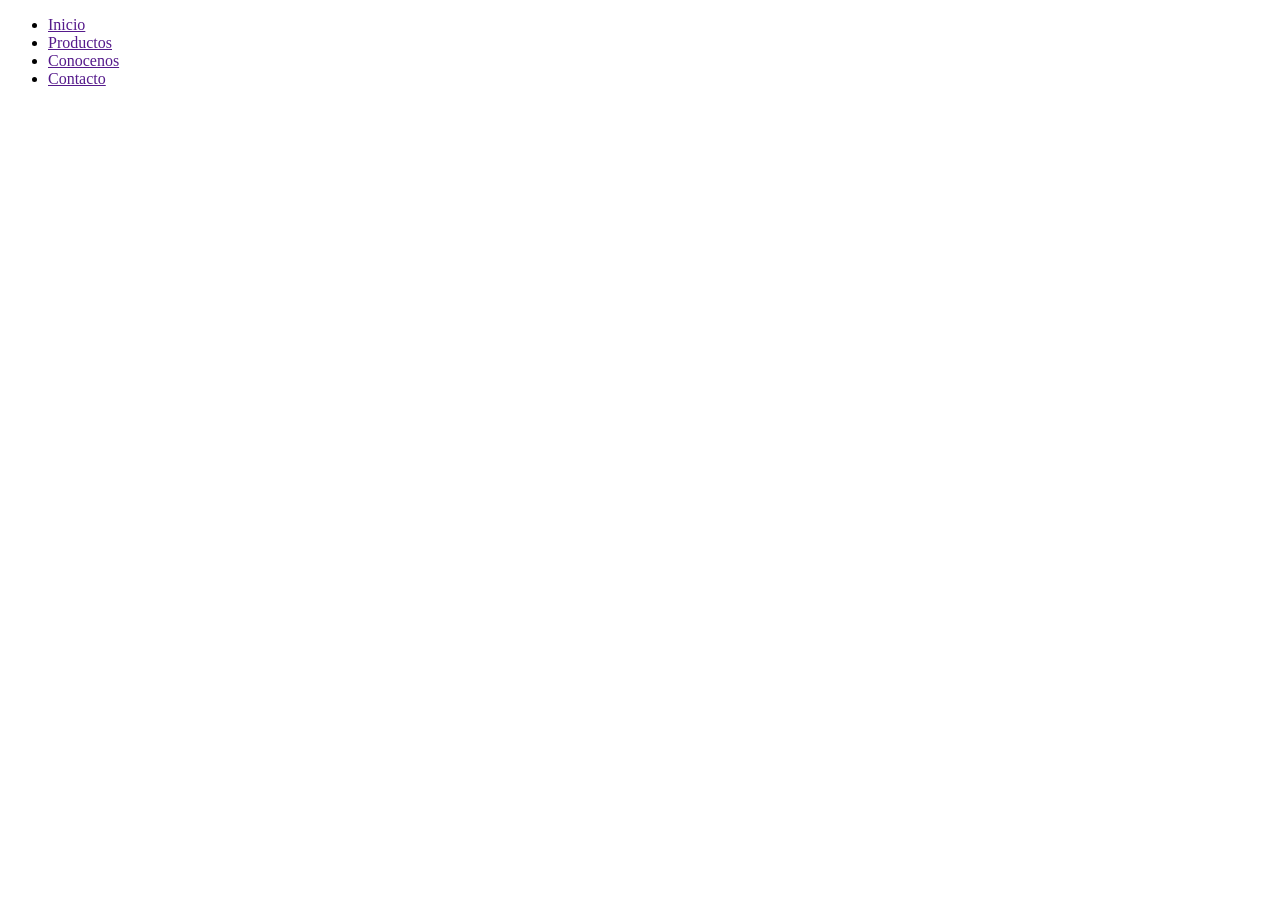
==== index.html @ 08499298 "version 1.1" ====
<!DOCTYPE html>
<html lang="en">
<head>
    <meta charset="UTF-8">
    <meta name="viewport" content="width=device-width, initial-scale=1.0">
    <title>Document</title>
</head>
<body>
    <ul>
        <li><a href="">Inicio</a></li>
        <li><a href="">Productos</a></li>
        <li><a href="">Conocenos</a></li>
        <li><a href="">Contacto</a></li>
    </ul>
</body>
</html>
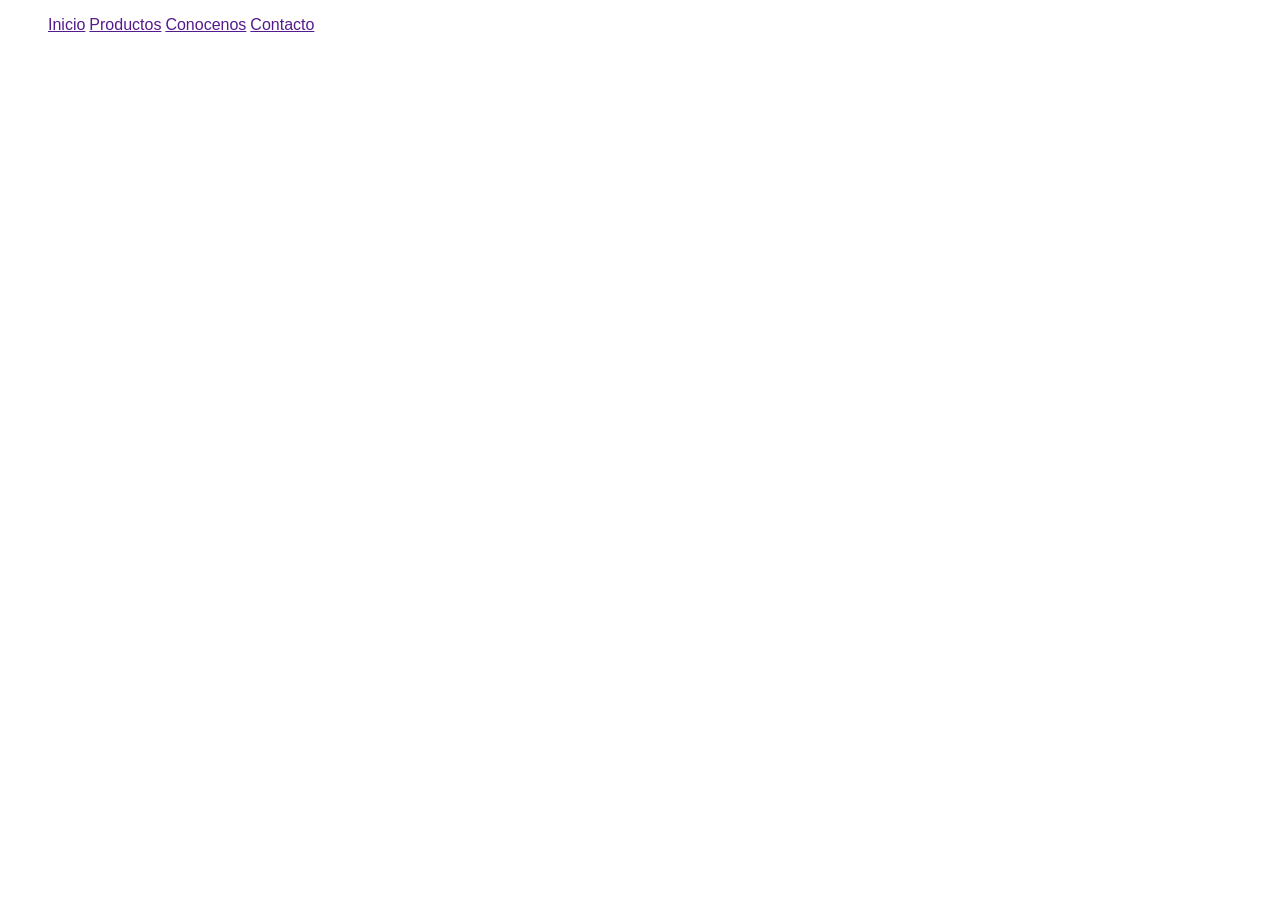
==== commit b0331a32: "version 1.2" ====
--- a/index.html
+++ b/index.html
@@ -2,6 +2,7 @@
 <html lang="en">
 <head>
     <meta charset="UTF-8">
+    <link rel="stylesheet" href="estilo.css">
     <meta name="viewport" content="width=device-width, initial-scale=1.0">
     <title>Document</title>
 </head>
--- a/estilo.css
+++ b/estilo.css
@@ -0,0 +1,5 @@
+li {
+    display: inline;
+    margin: auto;
+    font-family: arial;
+}
